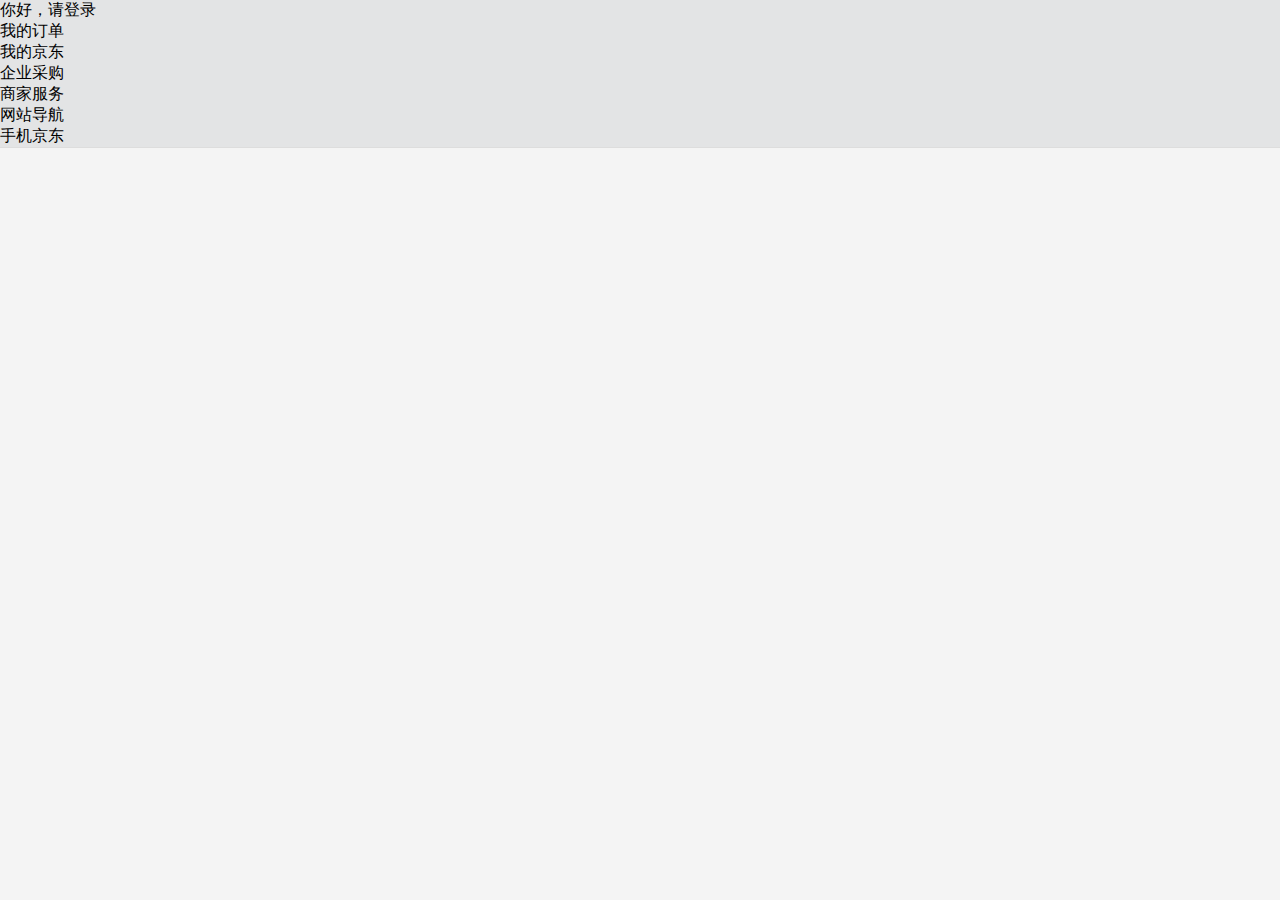
==== jd/index.html @ dc8eb6d0 "目录初始化" ====
<!DOCTYPE html>
<html lang="en">
<head>
    <meta charset="UTF-8" />
    <meta http-equiv="X-UA-Compatible" content="IE=edge" />
    <meta name="viewport" content="width=device-width, initial-scale=1.0, maximum-scale=1.0, user-scalable=yes" />
    <meta name="description"
        content="京东JD.COM-专业的综合网上购物商城，为您提供正品低价的购物选择、优质便捷的服务体验。商品来自全球数十万品牌商家，囊括家电、手机、电脑、服装、居家、母婴、美妆、个护、食品、生鲜等丰富品类，满足各种购物需求。" />
    <meta name="Keywords" content="网上购物,网上商城,家电,手机,电脑,服装,居家,母婴,美妆,个护,食品,生鲜,京东" />
    <meta http-equiv="X-UA-Compatible" content="IE=edge,chrome=1" />
    <link rel="icon" href="//www.jd.com/favicon.ico" mce_href="//www.jd.com/favicon.ico" type="image/x-icon" />
    <link href="./css/common.css" rel="stylesheet" />
    <title>Document</title>
</head>
<body class="bgColor">
    <!--顶部导航-->
    <div class="navigation">
        <div></div>
        <ul>
            <li>你好，请登录</li>
            <li>我的订单</li>
            <li>我的京东</li>
            <li>企业采购</li>
            <li>商家服务</li>
            <li>网站导航</li>
            <li>手机京东</li>
        </ul>
    </div>
    
</body>
</html>
---- jd/css/common.css ----
* {
  margin: 0;
  padding: 0;
}
html {
  min-width: 1190px;
}

.bgColor {
  background-color: #f4f4f4;
}

.w {
  margin: auto;
  width: 1190px;
}

.navigation {
  border-bottom: 1px solid #ddd;
  background-color: #e3e4e5;
}
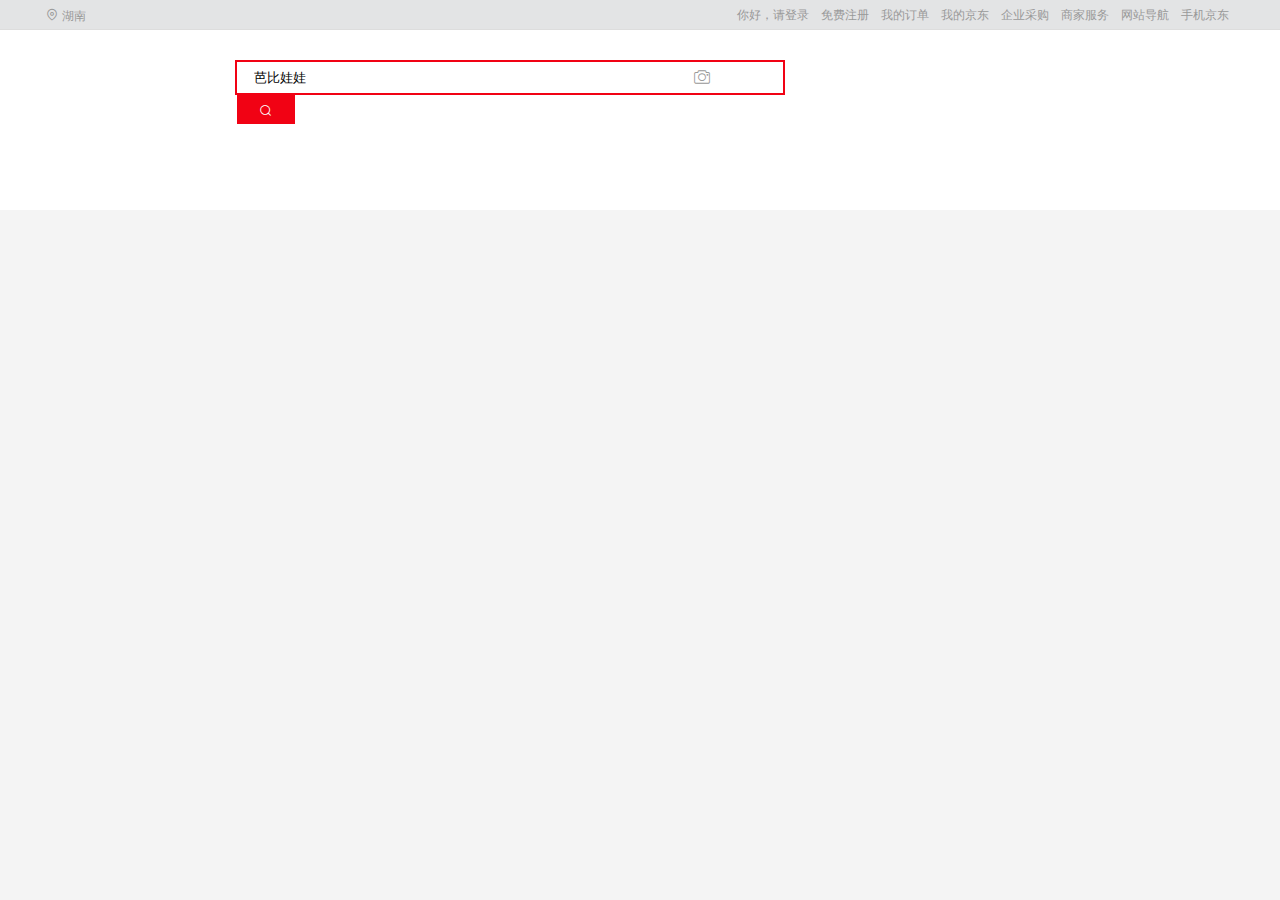
==== commit 9773d8f5: "每日更新" ====
--- a/jd/index.html
+++ b/jd/index.html
@@ -1,5 +1,6 @@
 <!DOCTYPE html>
 <html lang="en">
+
 <head>
     <meta charset="UTF-8" />
     <meta http-equiv="X-UA-Compatible" content="IE=edge" />
@@ -10,23 +11,49 @@
     <meta http-equiv="X-UA-Compatible" content="IE=edge,chrome=1" />
     <link rel="icon" href="//www.jd.com/favicon.ico" mce_href="//www.jd.com/favicon.ico" type="image/x-icon" />
     <link href="./css/common.css" rel="stylesheet" />
+    <link href="./iconfont/iconfont.css" rel="stylesheet" />
     <title>Document</title>
 </head>
-<body class="bgColor">
-    <!--顶部导航-->
-    <div class="navigation">
-        <div></div>
-        <ul>
-            <li>你好，请登录</li>
-            <li>我的订单</li>
-            <li>我的京东</li>
-            <li>企业采购</li>
-            <li>商家服务</li>
-            <li>网站导航</li>
-            <li>手机京东</li>
-        </ul>
-    </div>
-    
+
+<body>
+    <header>
+        <!--顶部导航-->
+        <div id="shortcut">
+            <div class="content clearfix">
+                <div class="fl">
+                    <a>
+                        <i class="iconfont icon-map"></i>
+                        <span>湖南</span>
+                    </a>
+
+                </div>
+
+                <ul class="fr">
+                    <li><a>你好，请登录</a><a>免费注册</a></li>
+                    <li><a>我的订单</a></li>
+                    <li><a>我的京东</a></li>
+                    <li><a>企业采购</a></li>
+                    <li><a>商家服务</a></li>
+                    <li><a>网站导航</a></li>
+                    <li><a>手机京东</a></li>
+                </ul>
+            </div>
+        </div>
+        <div class="navigation">
+            <div class="content clearfix">
+                <div class="logo fl"></div>
+                <div class="searchbox fl">
+                    <input type="text" value="芭比娃娃" />
+                    <a class="iconfont icon-camera"></a>
+
+                    <button><i class="iconfont icon-search"></i></button>
+                </div>
+            </div>
+
+        </div>
+    </header>
+    <section></section>
+    <footer></footer>
 </body>
-</html>
 
+</html>--- a/jd/css/common.css
+++ b/jd/css/common.css
@@ -1,21 +1,117 @@
 * {
   margin: 0;
   padding: 0;
+  box-sizing: border-box;
+}
+em,
+i {
+  font-style: normal;
+}
+li {
+  list-style: none;
+}
+img {
+  border: 0;
+  vertical-align: middle;
+}
+button {
+  cursor: pointer;
+  border: 0 none;
+  outline: 0;
+}
+input {
+  outline: 0;
+}
+a {
+  text-decoration: none;
+  outline: 0;
+  cursor: pointer;
+}
+a:hover {
+  text-decoration: none;
+}
+table {
+  border-collapse: collapse;
+  border-spacing: 0;
+}
+.fl {
+  float: left;
+}
+.fr {
+  float: right;
+}
+.clearfix:after {
+  visibility: hidden;
+  clear: both;
+  display: block;
+  content: ".";
+  height: 0;
+}
+.clearfix {
+  *zoom: 1;
+}
+.hide,
+.none {
+  display: none;
 }
 html {
   min-width: 1190px;
-}
-
-.bgColor {
+  color: #666;
+  font: 12px/1.5 Microsoft YaHei, Heiti SC, tahoma, arial, Hiragino Sans GB, "\5B8B\4F53", sans-serif;
   background-color: #f4f4f4;
 }
-
-.w {
-  margin: auto;
+a {
+  color: #999;
+}
+a:hover {
+  color: #f10214;
+}
+.content {
+  margin: 0 auto;
   width: 1190px;
 }
-
-.navigation {
+#shortcut {
   border-bottom: 1px solid #ddd;
   background-color: #e3e4e5;
+  height: 30px;
+  line-height: 30px;
 }
+#shortcut li {
+  float: left;
+}
+#shortcut li a {
+  padding: 0 6px;
+}
+.navigation {
+  background-color: #fff;
+  padding: 30px 0;
+}
+.navigation .logo {
+  width: 190px;
+  height: 120px;
+}
+.navigation .searchbox {
+  width: 550px;
+  height: 35px;
+  border: 2px solid #f10214;
+  position: relative;
+}
+.navigation .searchbox input {
+  border: 0 none;
+  width: 485px;
+  height: 100%;
+  padding: 2px 44px 2px 17px;
+}
+.navigation .searchbox .icon-camera {
+  position: absolute;
+  right: 72px;
+  top: 2px;
+  font-size: 18px;
+}
+.navigation .searchbox button {
+  width: 58px;
+  height: 100%;
+  background-color: #f10214;
+  color: #fff;
+  font-size: 22px;
+}
--- a/jd/iconfont/iconfont.css
+++ b/jd/iconfont/iconfont.css
@@ -0,0 +1,34 @@
+@font-face {
+  font-family: "iconfont"; /* Project id 3910819 */
+  src: url("iconfont.woff2?t=1677076163873") format("woff2"),
+    url("iconfont.woff?t=1677076163873") format("woff"),
+    url("iconfont.ttf?t=1677076163873") format("truetype");
+}
+
+.iconfont {
+  font-family: "iconfont" !important;
+  font-size: 14px;
+  font-style: normal;
+  -webkit-font-smoothing: antialiased;
+  -moz-osx-font-smoothing: grayscale;
+}
+
+.icon-cart:before {
+  content: "\666";
+}
+
+.icon-camera:before {
+  content: "\e663";
+}
+
+.icon-search:before {
+  content: "\e622";
+}
+
+.icon-close:before {
+  content: "\e8e8";
+}
+
+.icon-map:before {
+  content: "\e677";
+}
